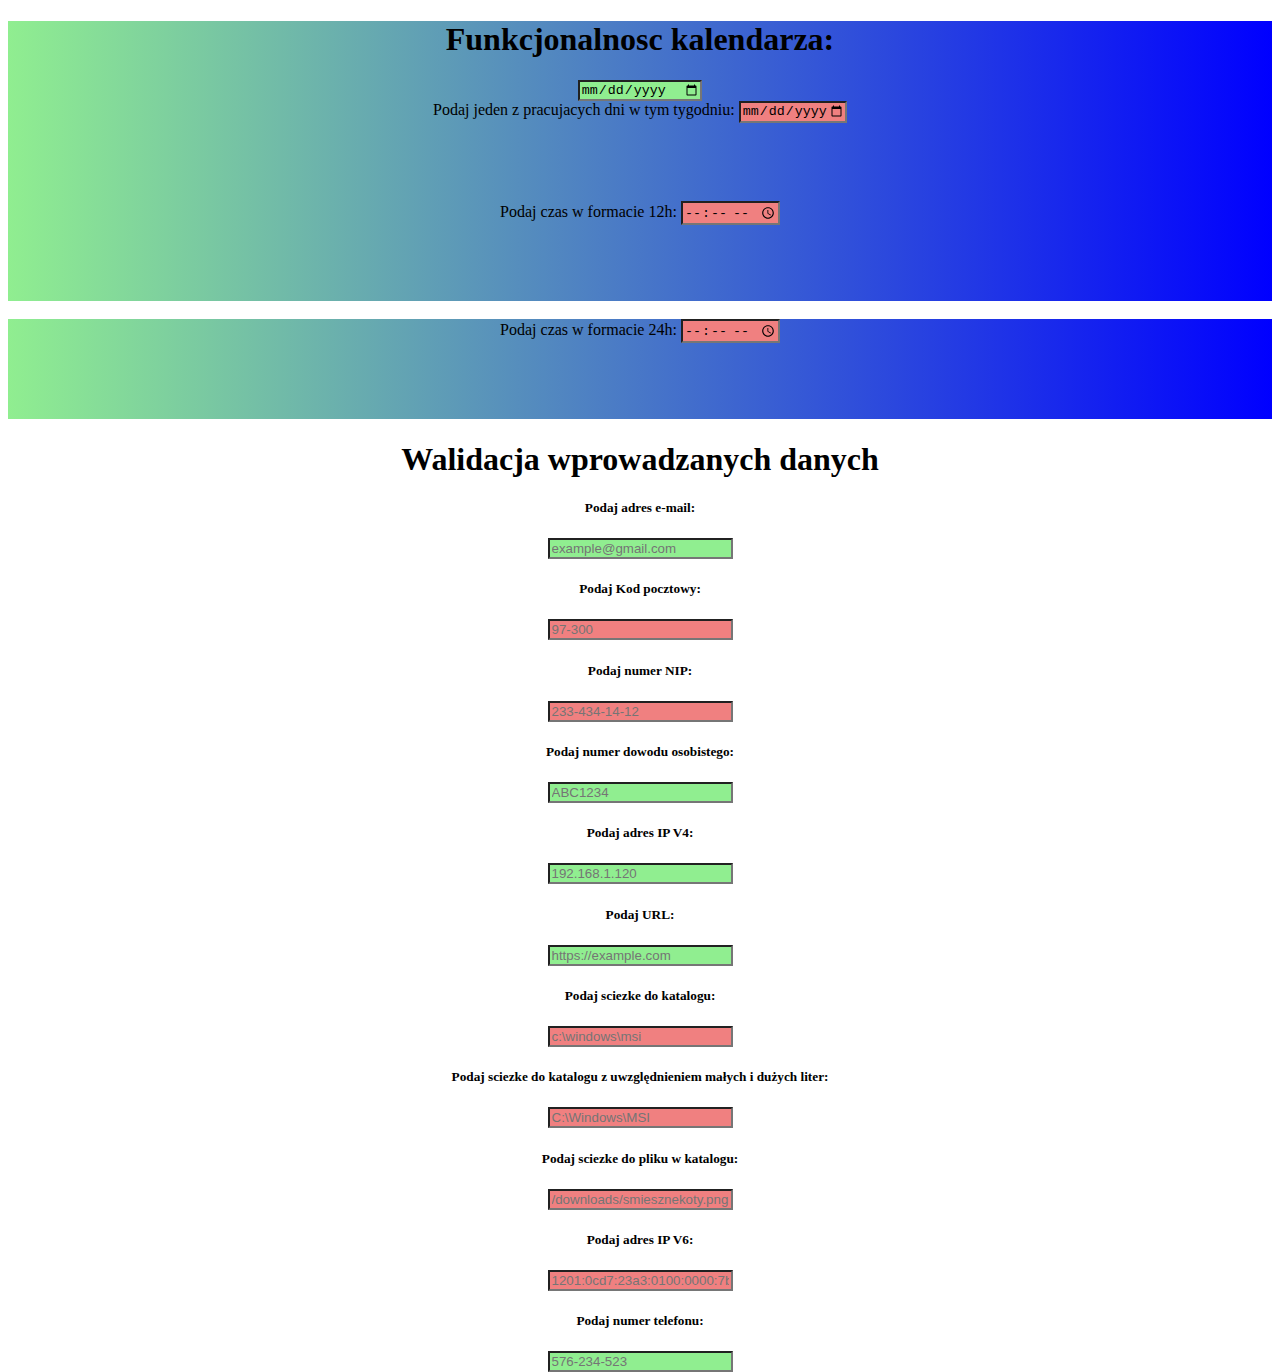
==== lab2/index.html @ 2ddcb2af "adding inserting time option in 24 format" ====
<!DOCTYPE html>
<html>
    <head>
        <link rel="stylesheet" href="style.css" />
        
    </head>
      </head>
<body>

<div id="gradient" style="text-align:center;">  
     <h1>Funkcjonalnosc kalendarza: </h1>
     <input type="date" id="Calendar">
     <div id="gradient" style="text-align:center;">
      <label for="dataogranicz">Podaj jeden z pracujacych dni w tym tygodniu:</label>
      <input required id="dataogranicz" name="dataogranicz" type="date" min="2022-10-17" max="2022-10-17">
  </div>


  <div id="gradient" style="text-align:center;">
    <label for="czasformat12">Podaj czas w formacie 12h:</label>
    <input required id="czasformat12" name="time1czasformat122" type="time" min="01:00" max="12:00" >
</div>
<br/>
<div id="gradient" style="text-align:center;">
    <label for="czasformat24">Podaj czas w formacie 24h:</label>
    <input required id="czasformat24" name="czasformat24" type="time" >
</div>
      <h1>Walidacja wprowadzanych danych</h1>
    <form action="/action_page.php">


  <h5>Podaj adres e-mail:</h5>
  <input type="email" id="email" name="email" placeholder="example@gmail.com">


  <h5>Podaj Kod pocztowy:</h5>
  <input required pattern="\d{2}-\d{3}" id="postalCode" name="kodPocztowy" placeholder="97-300">

  <h5>Podaj numer NIP:</h5>
  <input required pattern="([0-9]{3})-([0-9]{3})-([0-9]{2})-([0-9]{2})" id="nip" name="nip" placeholder="233-434-14-12">


  <h5>Podaj numer dowodu osobistego:</h5>
  <input type="text" id="ID" name="ID" pattern="[A-Z]{3}[0-9]{6}" placeholder="ABC1234">


  <h5>Podaj adres IP V4:</h5>
  <input type="text" id="ipv4" name="ipv4" pattern="((^|\.)((25[0-5])|(2[0-4]\d)|(1\d\d)|([1-9]?\d))){4}$" placeholder="192.168.1.120">

  <h5>Podaj URL:</h5>
  <input type="url" id="url" name="url" placeholder="https://example.com">

  <h5>Podaj sciezke do katalogu:</h5>
  <input required pattern="^[a-zA-Z]:\\(windows|winnt|win|dos|msdos)\\?[a-z]*" id="sciezkakatbezlitduz" name="sciezkakatbezlitduz" placeholder="c:\windows\msi">

  <h5>Podaj sciezke do katalogu z uwzględnieniem małych i dużych liter:</h5>
  <input required pattern="^[a-zA-Z]:\\([Ww][Ii][Nn][Dd][Oo][Ww][Ss]|[Ww][Ii][Nn][Nn][Tt]|[Ww][Ii][Nn]|[Dd][Oo][Ss]|[Mm][Ss][Dd][Oo][Ss])\\?[a-zA-Z]*"  id="absolutePathBig" name="absolutePathBig" placeholder="C:\Windows\MSI">

  <h5>Podaj sciezke do pliku w katalogu:</h5>
  <input required pattern="^(/downloads/).*" id="filepath" name="filepath" placeholder="/downloads/smiesznekoty.png">

  <h5>Podaj adres IP V6:</h5>
  <input required pattern="(([0-9a-fA-F]{1,4}:){7,7}[0-9a-fA-F]{1,4}|([0-9a-fA-F]{1,4}:){1,7}:|([0-9a-fA-F]{1,4}:){1,6}:[0-9a-fA-F]{1,4}|([0-9a-fA-F]{1,4}:){1,5}(:[0-9a-fA-F]{1,4}){1,2}|([0-9a-fA-F]{1,4}:){1,4}(:[0-9a-fA-F]{1,4}){1,3}|([0-9a-fA-F]{1,4}:){1,3}(:[0-9a-fA-F]{1,4}){1,4}|([0-9a-fA-F]{1,4}:){1,2}(:[0-9a-fA-F]{1,4}){1,5}|[0-9a-fA-F]{1,4}:((:[0-9a-fA-F]{1,4}){1,6})|:((:[0-9a-fA-F]{1,4}){1,7}|:)|fe80:(:[0-9a-fA-F]{0,4}){0,4}%[0-9a-zA-Z]{1,}|::(ffff(:0{1,4}){0,1}:){0,1}((25[0-5]|(2[0-4]|1{0,1}[0-9]){0,1}[0-9])\.){3,3}(25[0-5]|(2[0-4]|1{0,1}[0-9]){0,1}[0-9])|([0-9a-fA-F]{1,4}:){1,4}:((25[0-5]|(2[0-4]|1{0,1}[0-9]){0,1}[0-9])\.){3,3}(25[0-5]|(2[0-4]|1{0,1}[0-9]){0,1}[0-9]))" id="ipv6" name="ipv6" placeholder="1201:0cd7:23a3:0100:0000:7b2e:0370:7334">

  <h5>Podaj numer telefonu:</h5>
  <input type="tel" id="tel" name="tel" pattern="[0-9]{3}-[0-9]{3}-[0-9]{3}" placeholder="576-234-523">

</form>
</div>
 


</body>
</html>
---- lab2/style.css ----
input:valid {
    background-color: lightgreen;
}

input:invalid {
    background-color: lightcoral;
}

#gradient {
    height: 100px;
    background-color: blue; /* For browsers that do not support gradients */
    background-image: linear-gradient(-90deg, blue, lightgreen);
  }
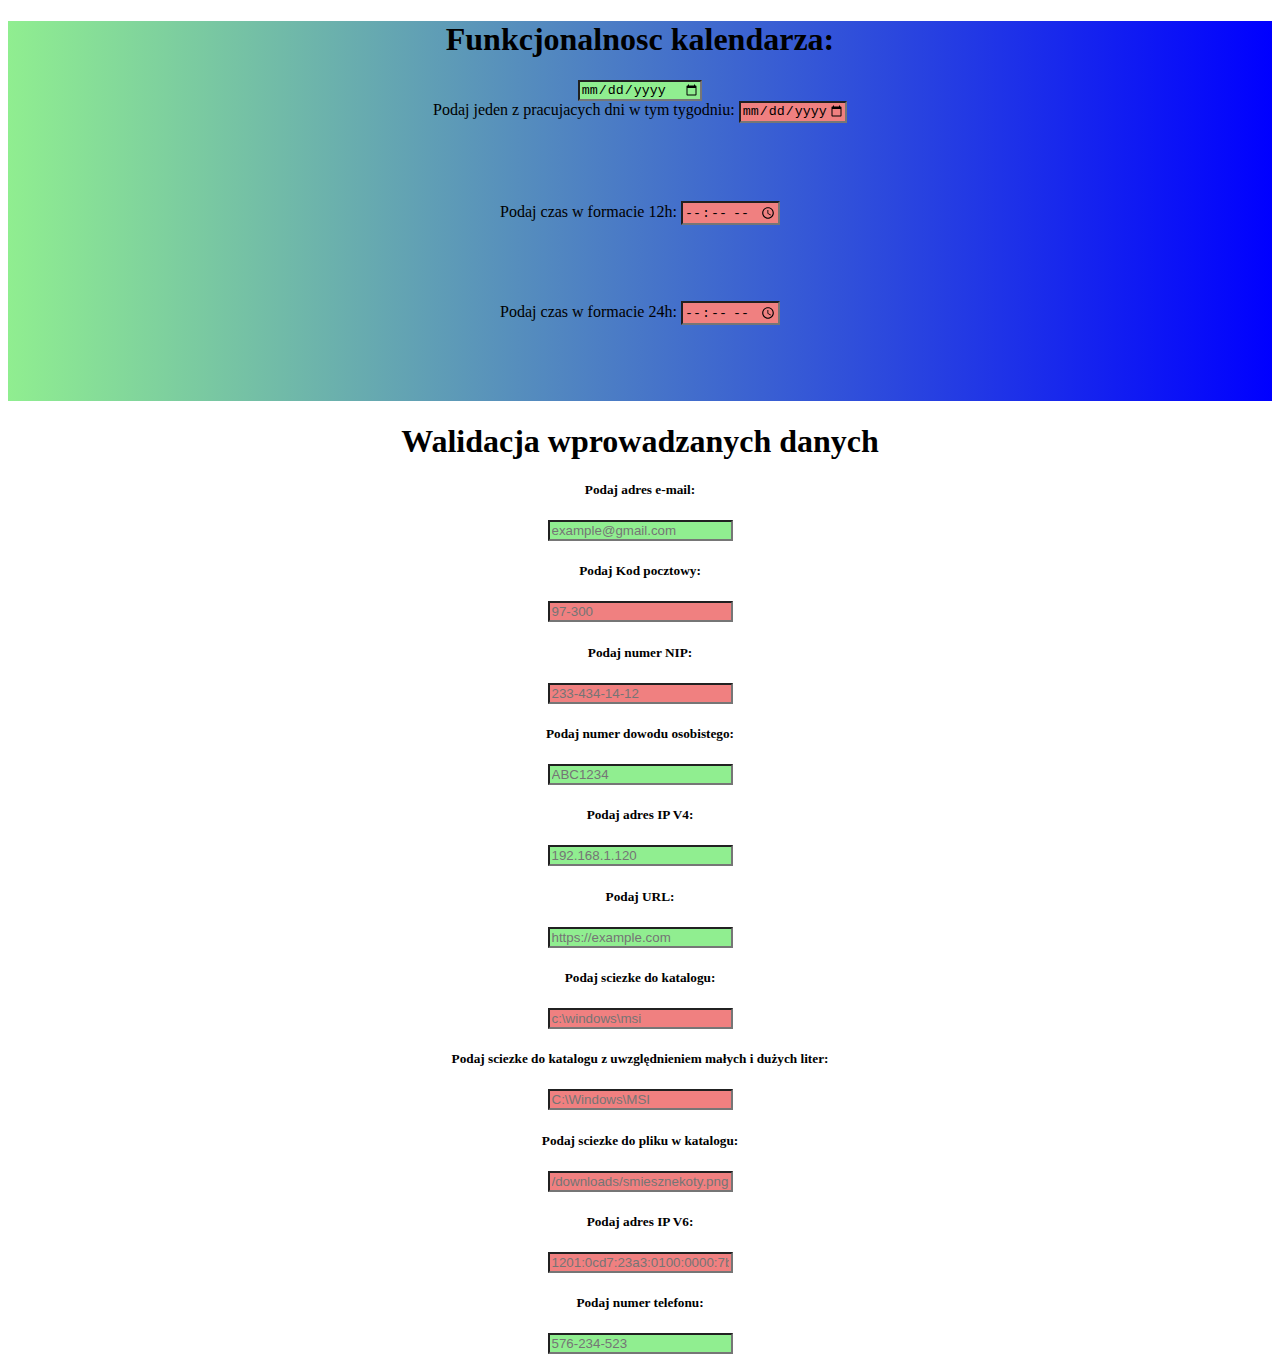
==== commit 63498d17: "color change" ====
--- a/lab2/index.html
+++ b/lab2/index.html
@@ -14,13 +14,11 @@
       <label for="dataogranicz">Podaj jeden z pracujacych dni w tym tygodniu:</label>
       <input required id="dataogranicz" name="dataogranicz" type="date" min="2022-10-17" max="2022-10-17">
   </div>
-
-
   <div id="gradient" style="text-align:center;">
     <label for="czasformat12">Podaj czas w formacie 12h:</label>
     <input required id="czasformat12" name="time1czasformat122" type="time" min="01:00" max="12:00" >
 </div>
-<br/>
+
 <div id="gradient" style="text-align:center;">
     <label for="czasformat24">Podaj czas w formacie 24h:</label>
     <input required id="czasformat24" name="czasformat24" type="time" >
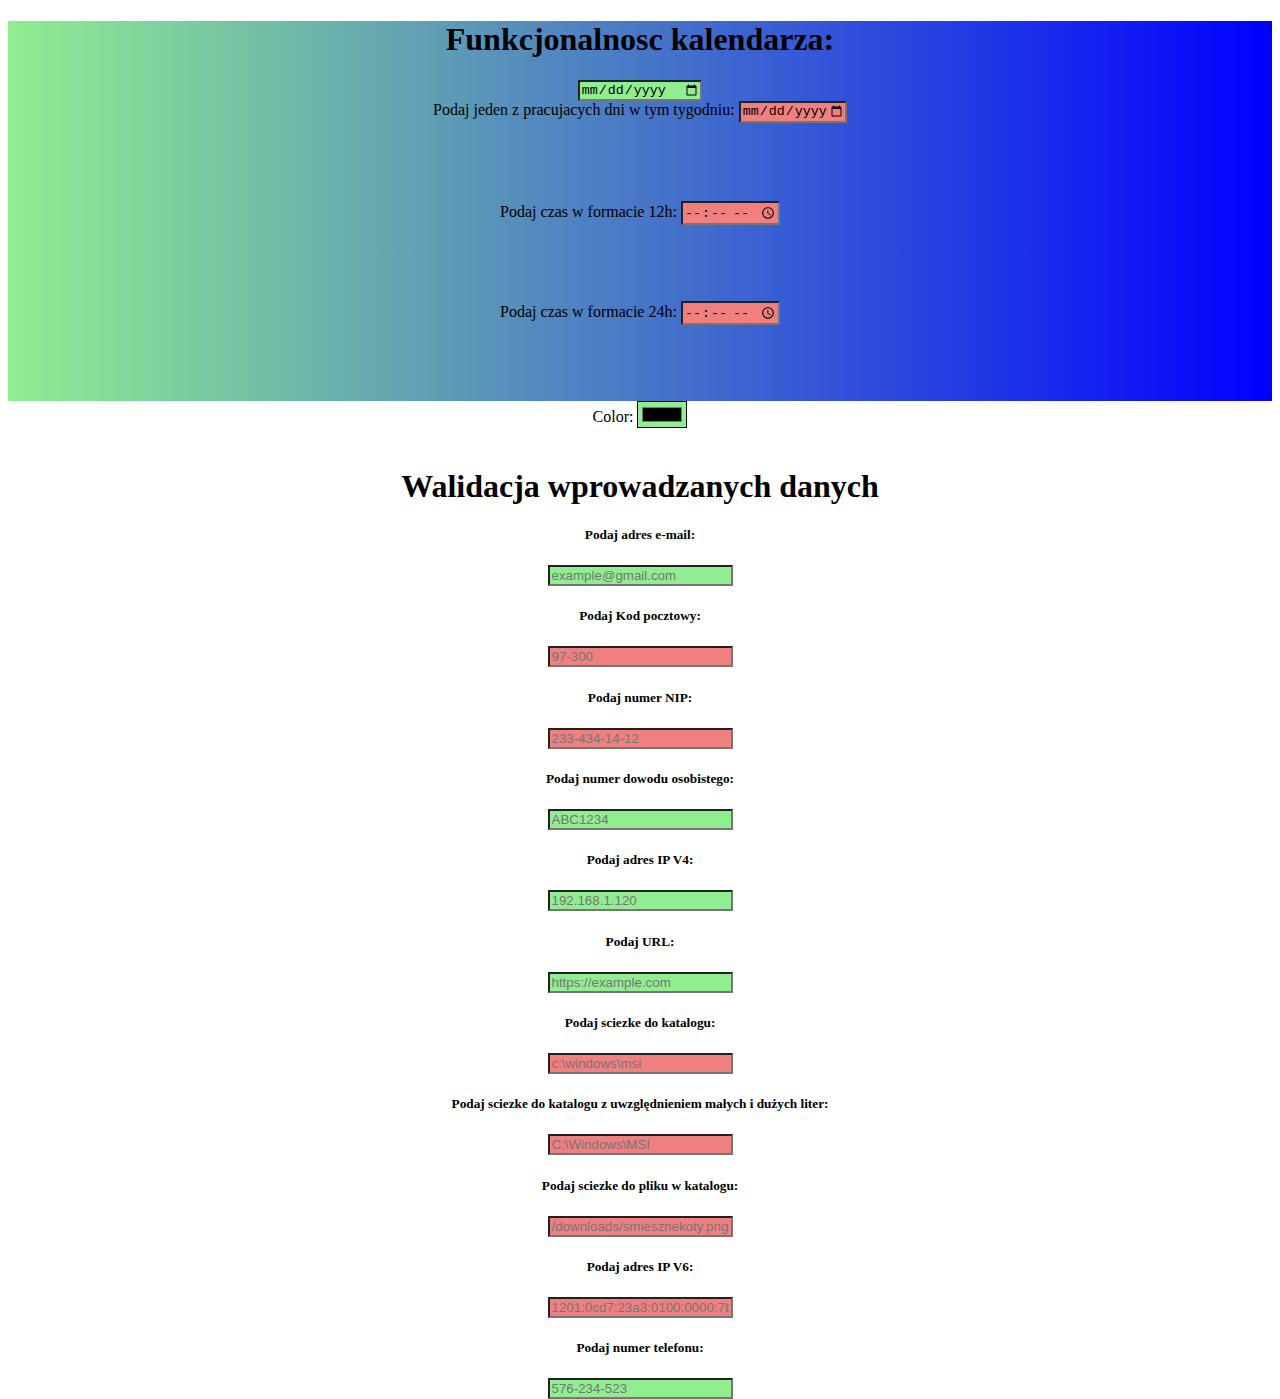
==== commit da9b7fb8: "ostatnia funkcjonalnosc wybor koloru" ====
--- a/lab2/index.html
+++ b/lab2/index.html
@@ -23,6 +23,9 @@
     <label for="czasformat24">Podaj czas w formacie 24h:</label>
     <input required id="czasformat24" name="czasformat24" type="time" >
 </div>
+
+<label for="wybierzkolor">Color:</label>
+        <input type="color" id="wybierzkolor" required><br><br>
       <h1>Walidacja wprowadzanych danych</h1>
     <form action="/action_page.php">
 
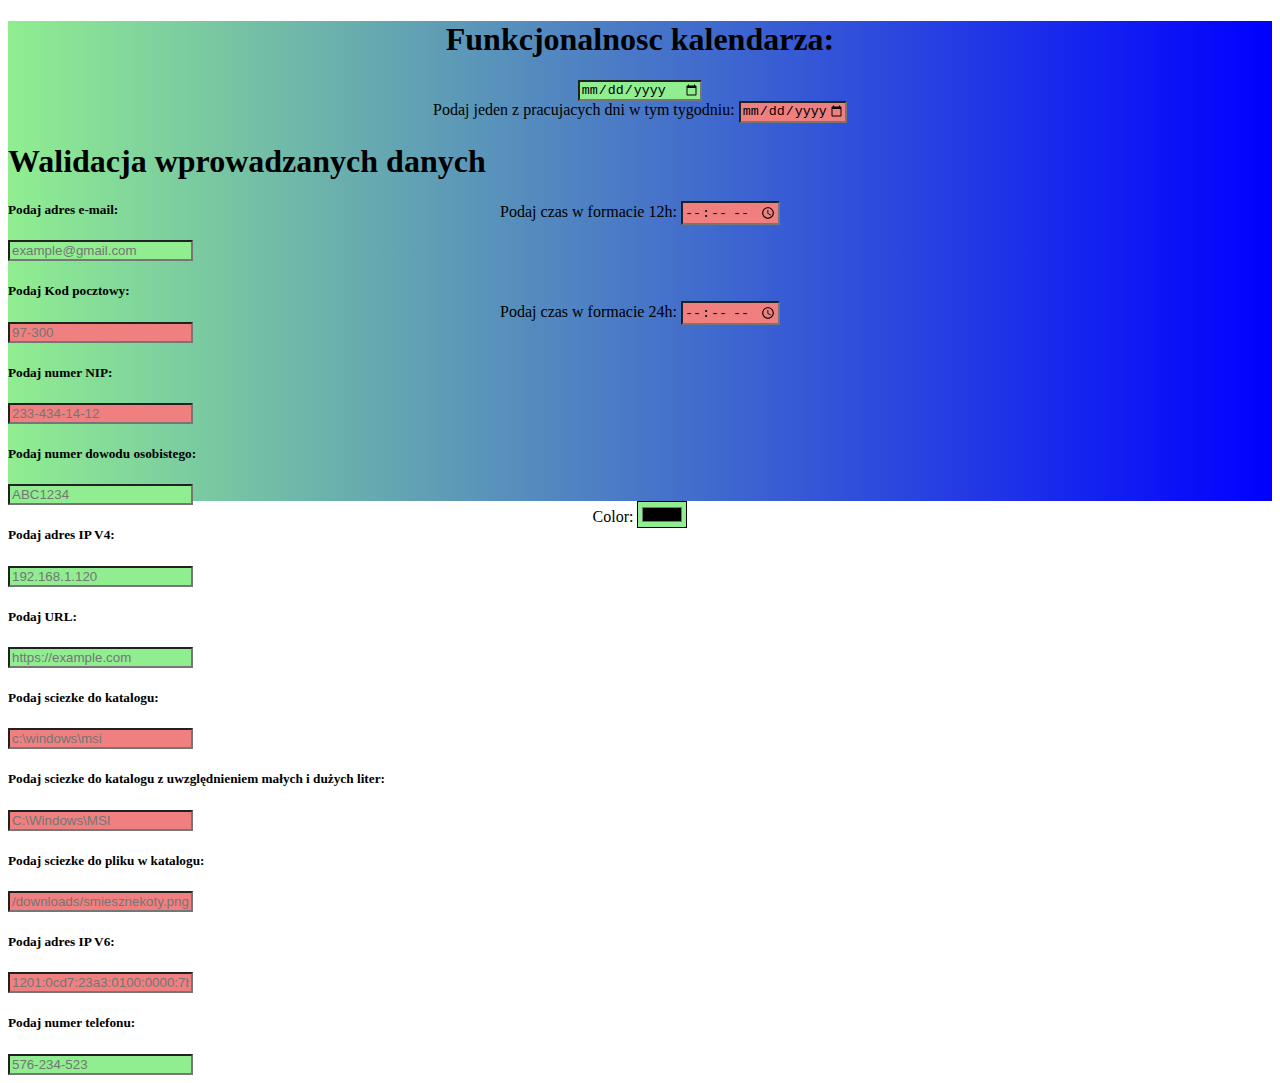
==== commit fd0bda02: "some not important changes" ====
--- a/lab2/index.html
+++ b/lab2/index.html
@@ -23,9 +23,11 @@
     <label for="czasformat24">Podaj czas w formacie 24h:</label>
     <input required id="czasformat24" name="czasformat24" type="time" >
 </div>
-
+<div id="gradient" style="text-align:center;"></div>
 <label for="wybierzkolor">Color:</label>
         <input type="color" id="wybierzkolor" required><br><br>
+
+      </div>
       <h1>Walidacja wprowadzanych danych</h1>
     <form action="/action_page.php">
 
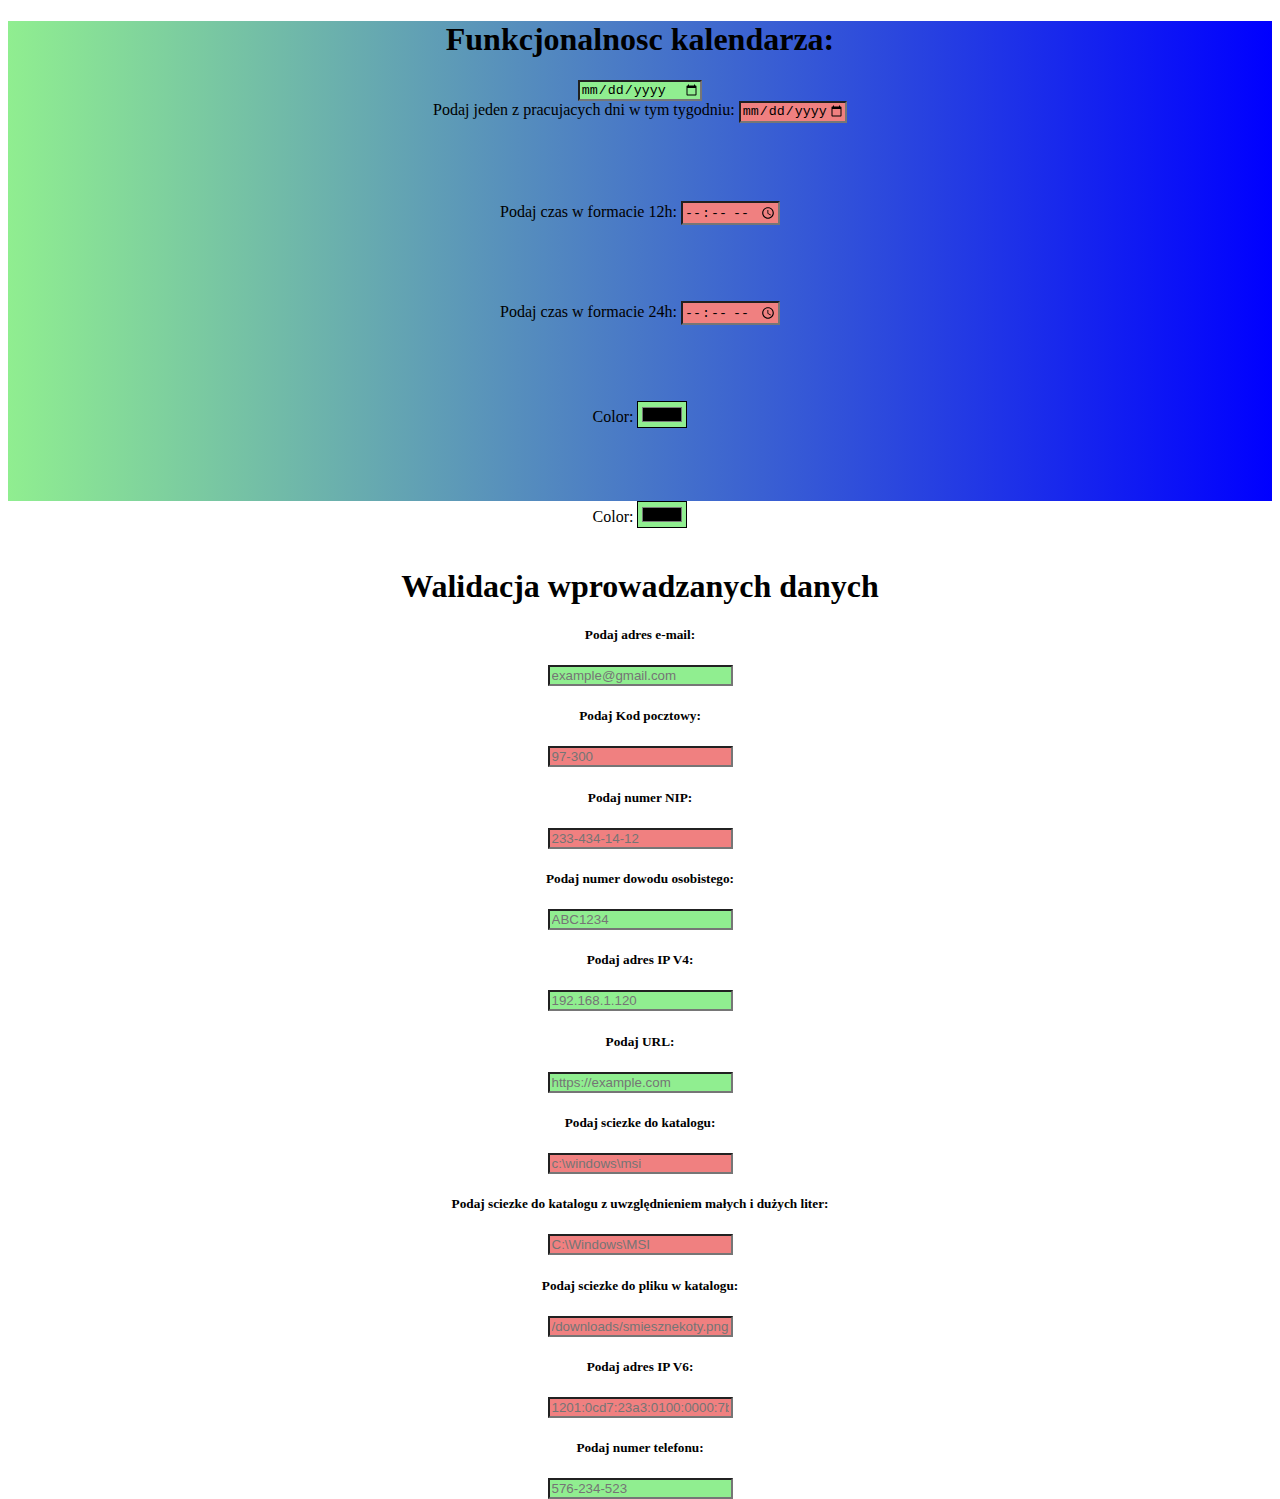
==== commit 28877175: "color change" ====
--- a/lab2/index.html
+++ b/lab2/index.html
@@ -23,11 +23,14 @@
     <label for="czasformat24">Podaj czas w formacie 24h:</label>
     <input required id="czasformat24" name="czasformat24" type="time" >
 </div>
-<div id="gradient" style="text-align:center;"></div>
-<label for="wybierzkolor">Color:</label>
-        <input type="color" id="wybierzkolor" required><br><br>
 
-      </div>
+<div id="gradient" style="text-align:center;">
+  <label for="color">Color:</label>
+  <input type="color" id="color" required>
+</div>
+
+<label for="color">Color:</label>
+        <input type="color" id="color" required><br><br>
       <h1>Walidacja wprowadzanych danych</h1>
     <form action="/action_page.php">
 
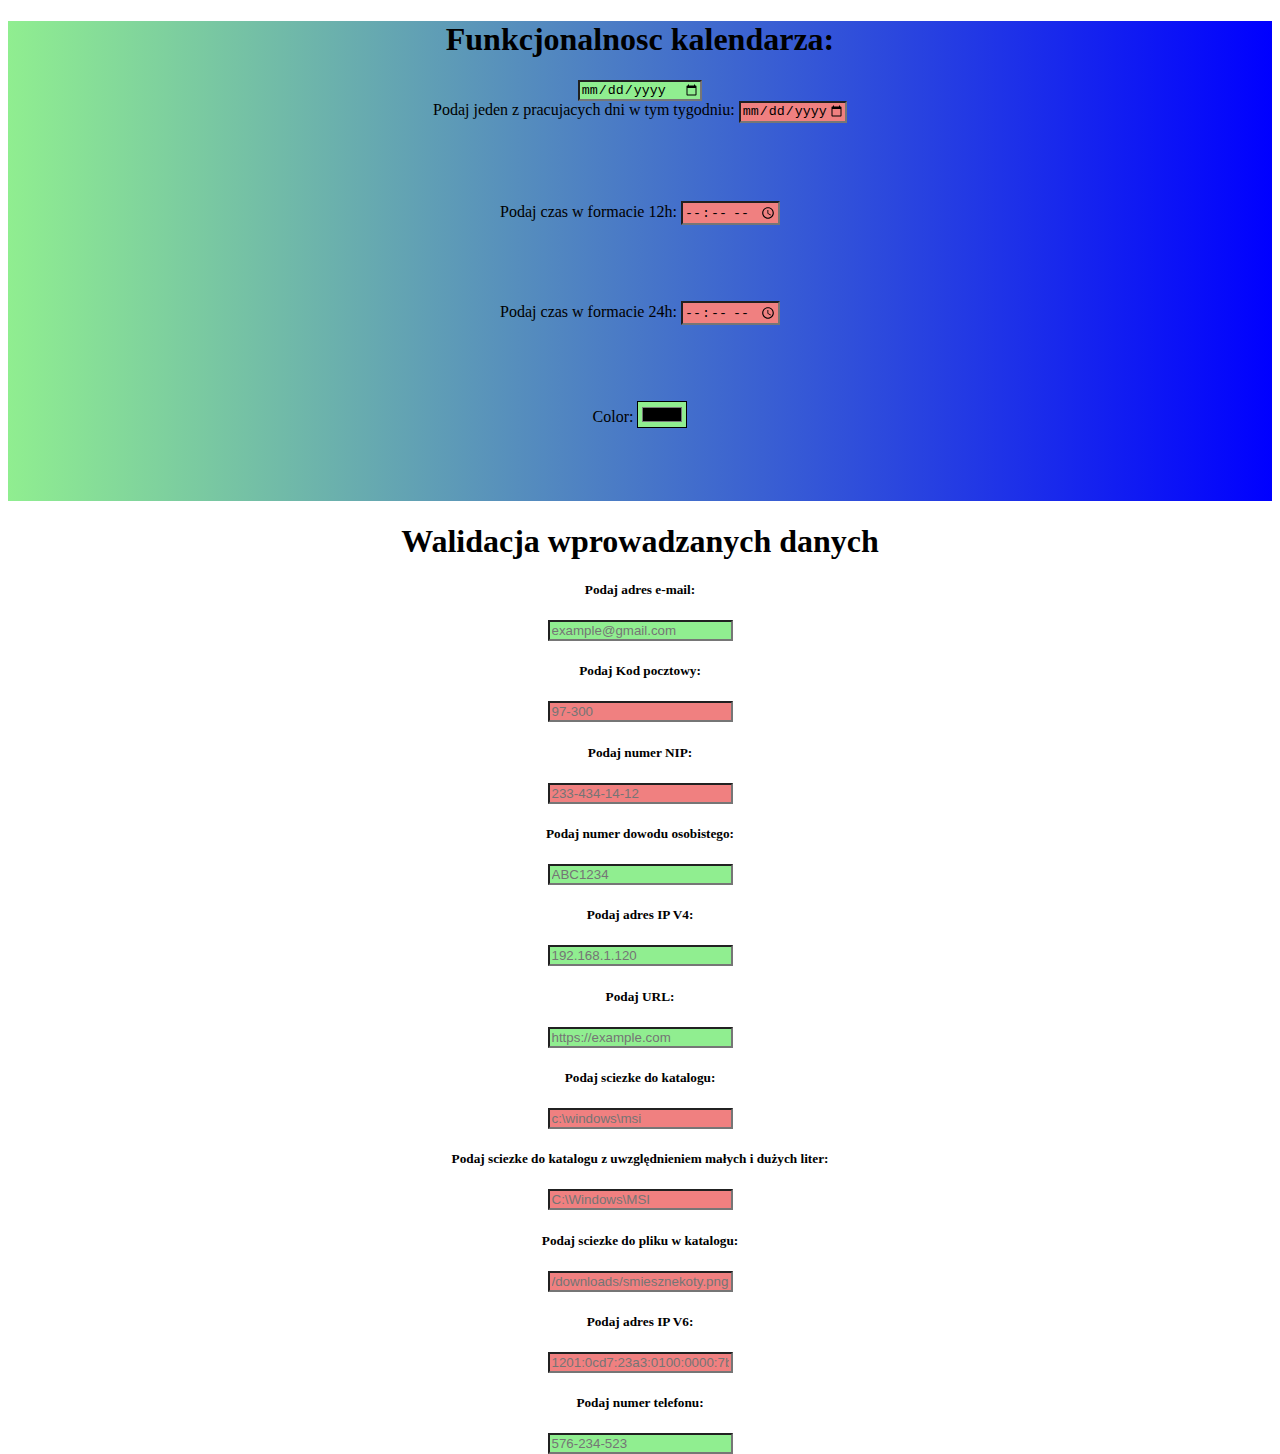
==== commit cdfdb005: "quick code fix" ====
--- a/lab2/index.html
+++ b/lab2/index.html
@@ -29,8 +29,6 @@
   <input type="color" id="color" required>
 </div>
 
-<label for="color">Color:</label>
-        <input type="color" id="color" required><br><br>
       <h1>Walidacja wprowadzanych danych</h1>
     <form action="/action_page.php">
 
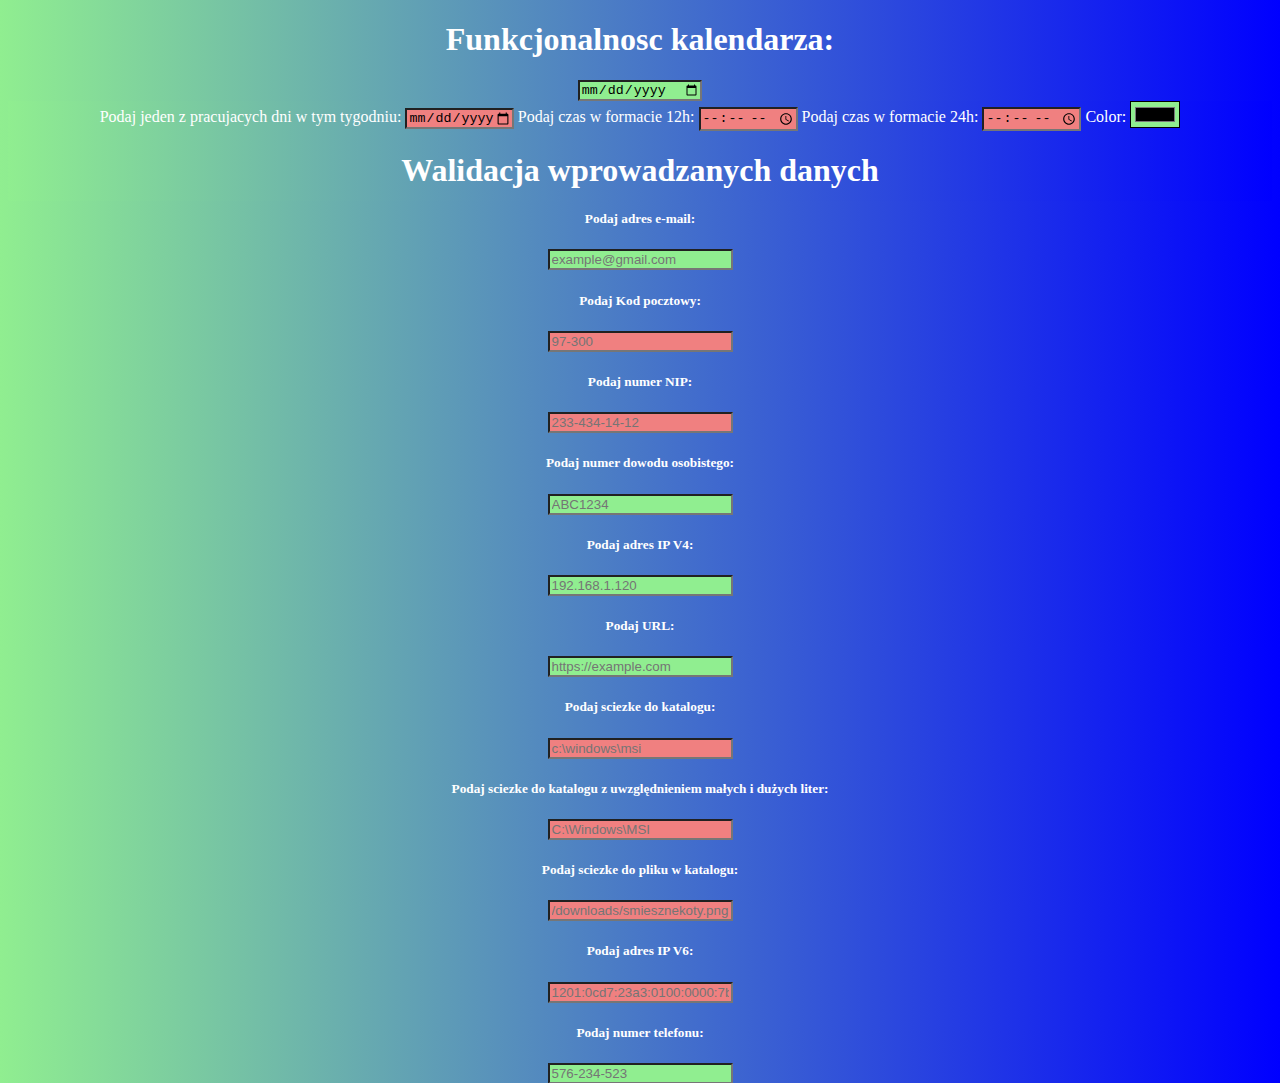
==== commit 04c5a899: "styling effect" ====
--- a/lab2/index.html
+++ b/lab2/index.html
@@ -5,29 +5,29 @@
         
     </head>
       </head>
-<body>
+<body id="gradient" style="text-align:center;" text = "white">
 
-<div id="gradient" style="text-align:center;">  
+
      <h1>Funkcjonalnosc kalendarza: </h1>
      <input type="date" id="Calendar">
      <div id="gradient" style="text-align:center;">
       <label for="dataogranicz">Podaj jeden z pracujacych dni w tym tygodniu:</label>
       <input required id="dataogranicz" name="dataogranicz" type="date" min="2022-10-17" max="2022-10-17">
-  </div>
-  <div id="gradient" style="text-align:center;">
+
+
     <label for="czasformat12">Podaj czas w formacie 12h:</label>
     <input required id="czasformat12" name="time1czasformat122" type="time" min="01:00" max="12:00" >
-</div>
 
-<div id="gradient" style="text-align:center;">
+
+
     <label for="czasformat24">Podaj czas w formacie 24h:</label>
     <input required id="czasformat24" name="czasformat24" type="time" >
-</div>
 
-<div id="gradient" style="text-align:center;">
+
+
   <label for="color">Color:</label>
   <input type="color" id="color" required>
-</div>
+
 
       <h1>Walidacja wprowadzanych danych</h1>
     <form action="/action_page.php">
